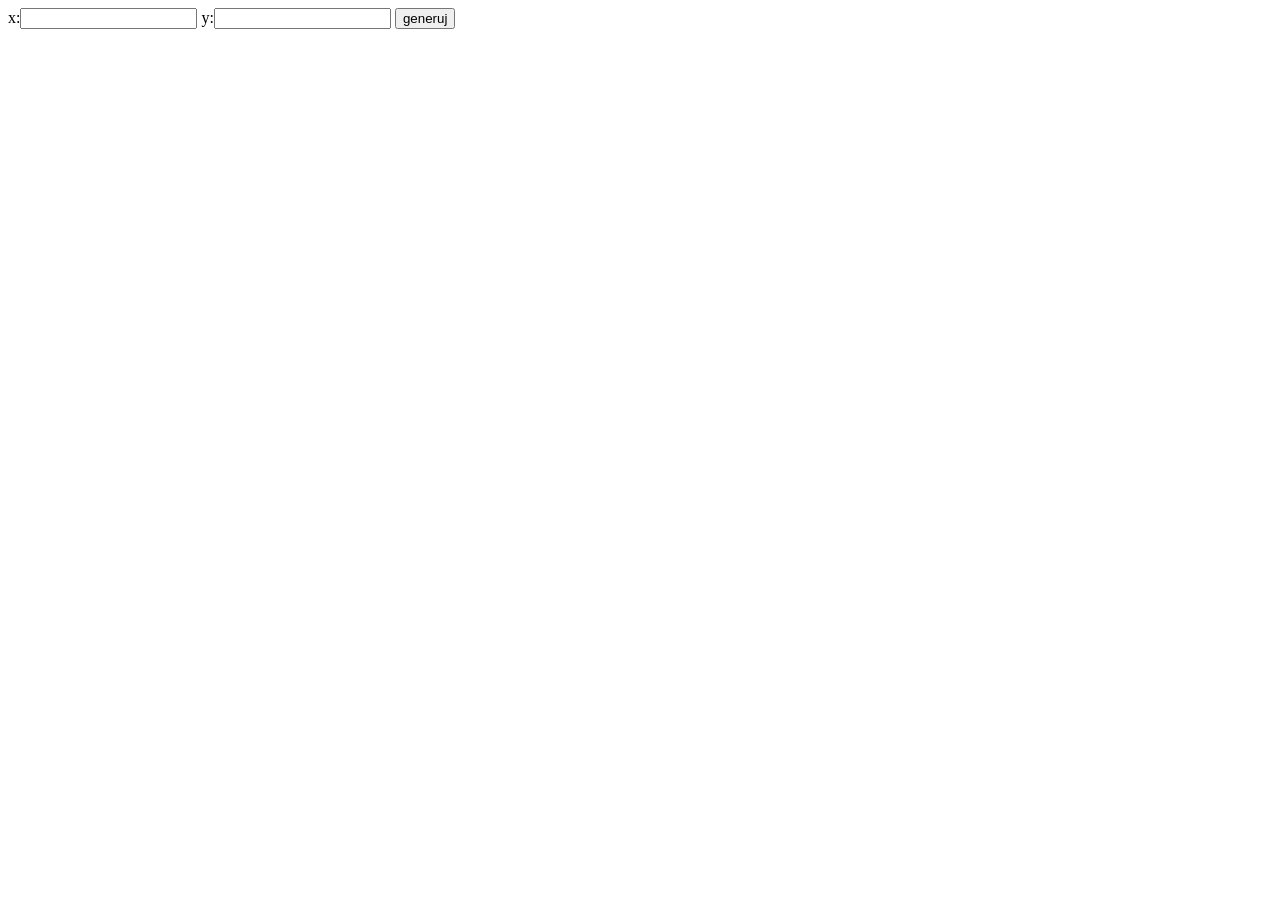
==== 02.2026/10.02.2026/index.html @ 15974a8f "." ====
<!doctype html>
<html lang="pl">
<head>
    <meta charset="UTF-8">
    <meta name="viewport"
          content="width=device-width, user-scalable=no, initial-scale=1.0, maximum-scale=1.0, minimum-scale=1.0">
    <meta http-equiv="X-UA-Compatible" content="ie=edge">
    <title>Document</title>
    <style>
        div{
            width: 40px;
            height: 40px;
            float: left;
            border:1px solid black;
            background-color: #cccccc;
        }
    </style>
</head>
<body>
x:<input type="number" name="x" id="x">
y:<input type="number" name="y" id="y">
<button onclick="generate()">generuj</button>
<p id="k"></p>
<section id="pole"></section>
<script>
    function generate(){
        xk=parseInt(document.getElementById('x').value)
        yk=parseInt(document.getElementById('y').value)
        pole=document.getElementById('pole')
        pole.innerHTML=''
        for (let x=0;x<xk;x++){
            for (let y=0;y<yk;y++){
                let div = document.createElement('div')
                div.classList='blok'
                div.setAttribute('x',x)
                div.setAttribute('y',y)
                pole.appendChild(div)
            }
            let koniec = document.createElement('div')
            koniec.style.clear="both"
            koniec.style.width='0'
            koniec.style.borderWidth='0'
            pole.appendChild(koniec)
        }

        let bloki = document.getElementsByClassName('blok')
        for (blok of bloki){
            blok.addEventListener('mouseenter',function (){
                document.getElementById('k').innerHTML=this.getAttribute('x')+' '+this.getAttribute('y')
            })
        }
    }
</script>
</body>
</html>
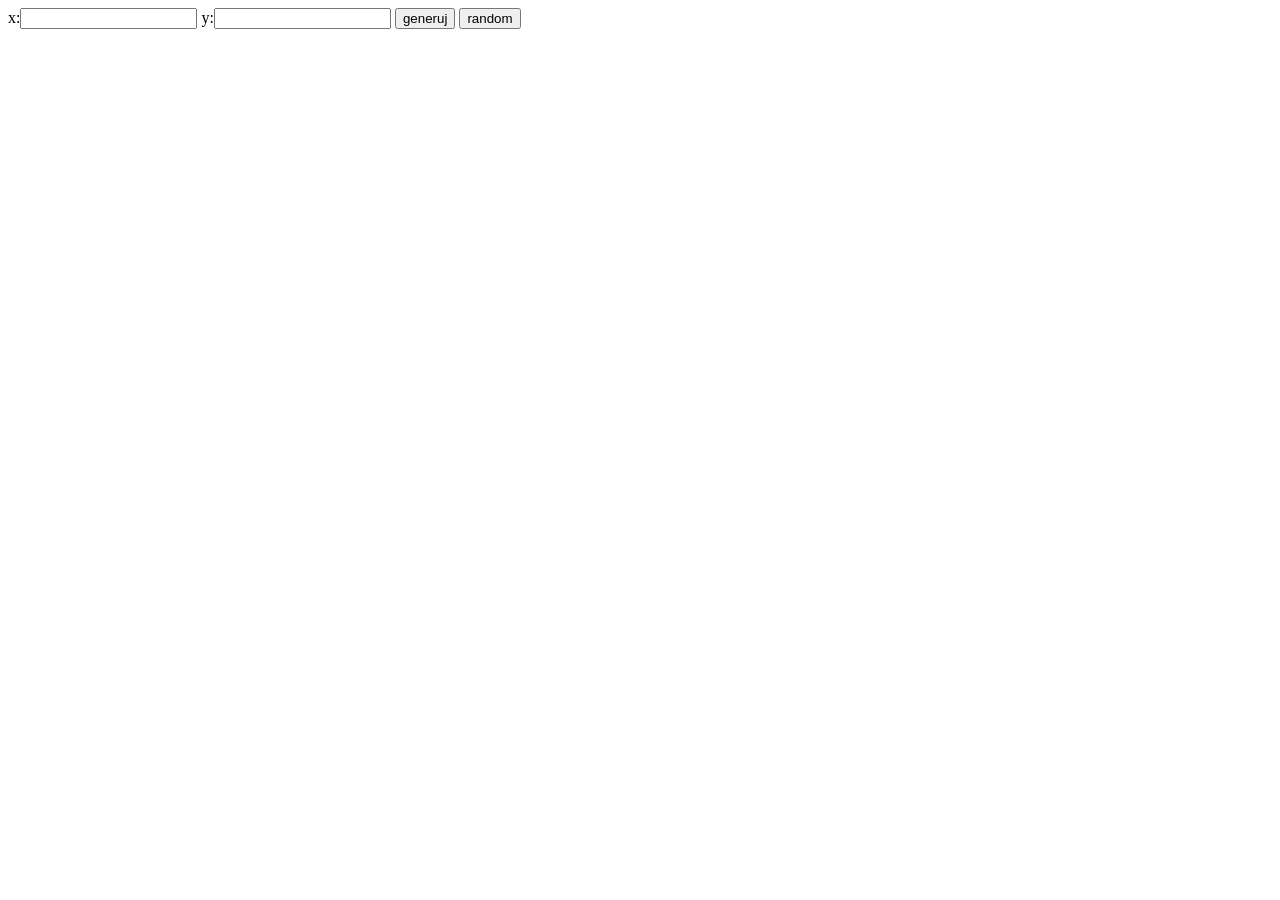
==== commit 5500d453: "." ====
--- a/02.2026/10.02.2026/index.html
+++ b/02.2026/10.02.2026/index.html
@@ -20,6 +20,7 @@
 x:<input type="number" name="x" id="x">
 y:<input type="number" name="y" id="y">
 <button onclick="generate()">generuj</button>
+<button onclick="console.log(Math.floor((Math.random()*100)%3))">random</button>
 <p id="k"></p>
 <section id="pole"></section>
 <script>
